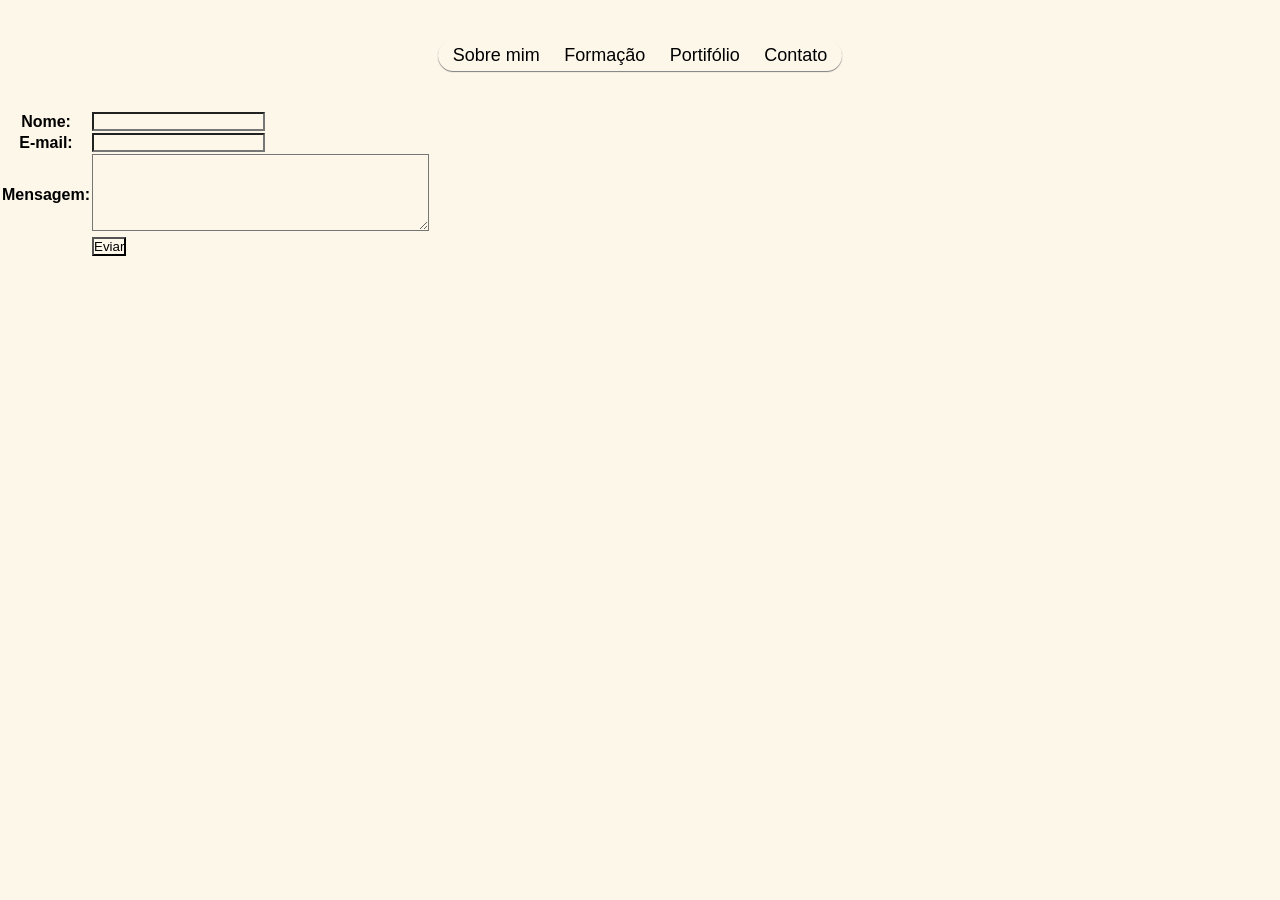
==== contact.html @ 9f9927b4 "First Commit Main pages created. Style of the about-me and education pages. Proper implementation of" ====
<!DOCTYPE html>
<html lang="en">
<head>
    <meta charset="UTF-8">
    <meta name="viewport" content="width=device-width, initial-scale=1.0">
    <title>Contato</title>

    <link rel="stylesheet" href="css/contact.css">
    <link rel="stylesheet" href="css/header.css">
    <link rel="stylesheet" href="css/global.css">
</head>
<body>
    
    <div id="header"></div>

    <div>
        <form id="contact-form">
            <table>
                <tr>
                    <th><label for="name">Nome:</label></th>
                    <td><input type="text" name="name" id="name" required></td>
                </tr>
                <tr>
                    <th><label for="email">E-mail:</label></th>
                    <td><input type="email" name="email" id="email" required></td>
                </tr>
                <tr>
                    <th><label for="msg">Mensagem:</label></th>
                    <td><textarea name="msg" id="msg" rows="5" cols="40" required></textarea></td>
                </tr>
                <tr>
                    <th></td>
                    <td><button type="submit">Eviar</button></td>
                </tr>
            </table>
        </form>

    </div>

    
    <script src="js/load-components.js"></script>
    <script src="js/contact.js"></script>
</body>
</html>
---- css/header.css ----
header {
    padding: 15px;
    display: flex;
    justify-content: center;
    align-items: center;
    height: 80px;
    
}

nav {
    margin: 10px;
    padding: 5px;
    border-radius: 20px;
    box-shadow: 0px 1px 1px 0px rgb(126, 126, 126);
}

header a{
    text-decoration:  none;
    font-size: 18px;
    margin: 10px;
}

header a:hover {
     box-shadow: 0px 1px 1px 0px rgb(126, 126, 126);
}

@media screen and (max-width: 600px) {
    header {
        padding: 0;
        display: flex;
        justify-content: center;
        align-items: center;
        height: 90px;
        
    }

    nav {
        margin: 0px;
        padding: 4px;
        border-radius: 20px;
        box-shadow: 0px 1px 1px 0px rgb(126, 126, 126);
    }

    header a{
        text-decoration:  none;
        font-size: 18px;
        margin: 10px;
    }

    header a:hover {
        box-shadow: 0px 1px 1px 0px rgb(126, 126, 126);
    }
}
---- css/global.css ----
* {
    margin: 0;
    padding: 0;
    background: #fdf7ea;
    font-family: sans-serif;
    color: #000000;
}
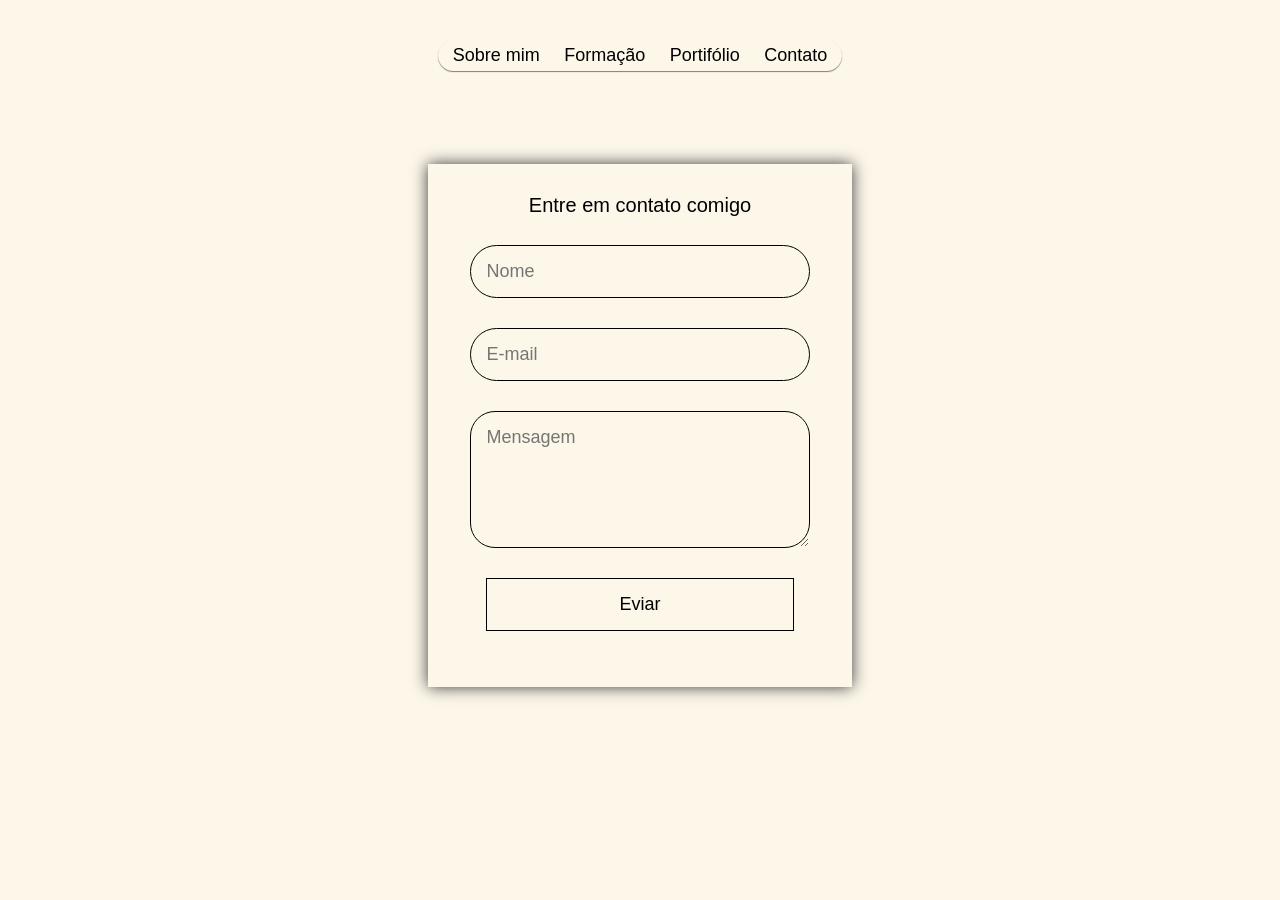
==== commit 0a386d9a: "Update pages Add style to contact page, update education page and about-me page" ====
--- a/contact.html
+++ b/contact.html
@@ -13,29 +13,22 @@
     
     <div id="header"></div>
 
-    <div>
-        <form id="contact-form">
-            <table>
-                <tr>
-                    <th><label for="name">Nome:</label></th>
-                    <td><input type="text" name="name" id="name" required></td>
-                </tr>
-                <tr>
-                    <th><label for="email">E-mail:</label></th>
-                    <td><input type="email" name="email" id="email" required></td>
-                </tr>
-                <tr>
-                    <th><label for="msg">Mensagem:</label></th>
-                    <td><textarea name="msg" id="msg" rows="5" cols="40" required></textarea></td>
-                </tr>
-                <tr>
-                    <th></td>
-                    <td><button type="submit">Eviar</button></td>
-                </tr>
-            </table>
-        </form>
+    <section>
+        <div class="contact-area">
 
-    </div>
+            <p class="mensage-contact">Entre em contato comigo</p>
+            <br>
+
+            <form id="contact-form" class="flex">
+                <input type="text" class="form-input" name="name" id="name" placeholder="Nome" required>
+                <input type="email" class="form-input" name="email" id="email" placeholder="E-mail" required>
+                <textarea name="msg" class="form-input" id="msg" rows="5" cols="40" placeholder="Mensagem" required></textarea>
+                <button type="submit" class="form-input">Eviar</button>
+            </form>
+            <br>
+            <br>
+        </div>
+    </section>
 
     
     <script src="js/load-components.js"></script>
--- a/css/contact.css
+++ b/css/contact.css
@@ -0,0 +1,69 @@
+
+
+section {
+    margin: 0;
+    height: 70vh;
+
+    display: flex;
+    justify-content: center; 
+    align-items: center;
+}
+
+
+
+.contact-area {
+    padding: 20px;
+    width: 30%;
+    height: auto;
+    box-shadow: 0 0 15px #3a3a3a;
+}
+
+.mensage-contact {
+    text-align: center;
+    font-size: 20px;
+    padding: 10px;
+}
+
+.flex {
+    display: flex;
+    flex-direction: column;
+    justify-content: center; 
+    align-items: center;
+    gap: 30px;
+
+    
+}
+
+.form-input {
+    width: 80%;
+    padding: 15px;
+    font-size: 18px;
+    border: 1px solid #000000;
+    
+
+    
+}
+
+input {
+    border-radius: 50px;
+}
+
+textarea {
+    border-radius: 25px;
+}
+
+button {
+    width: 10;
+    padding: 0px;
+}
+
+
+@media screen and (max-width: 950px) {
+    
+    .contact-area {
+        width: 70%;
+    }
+
+
+
+}
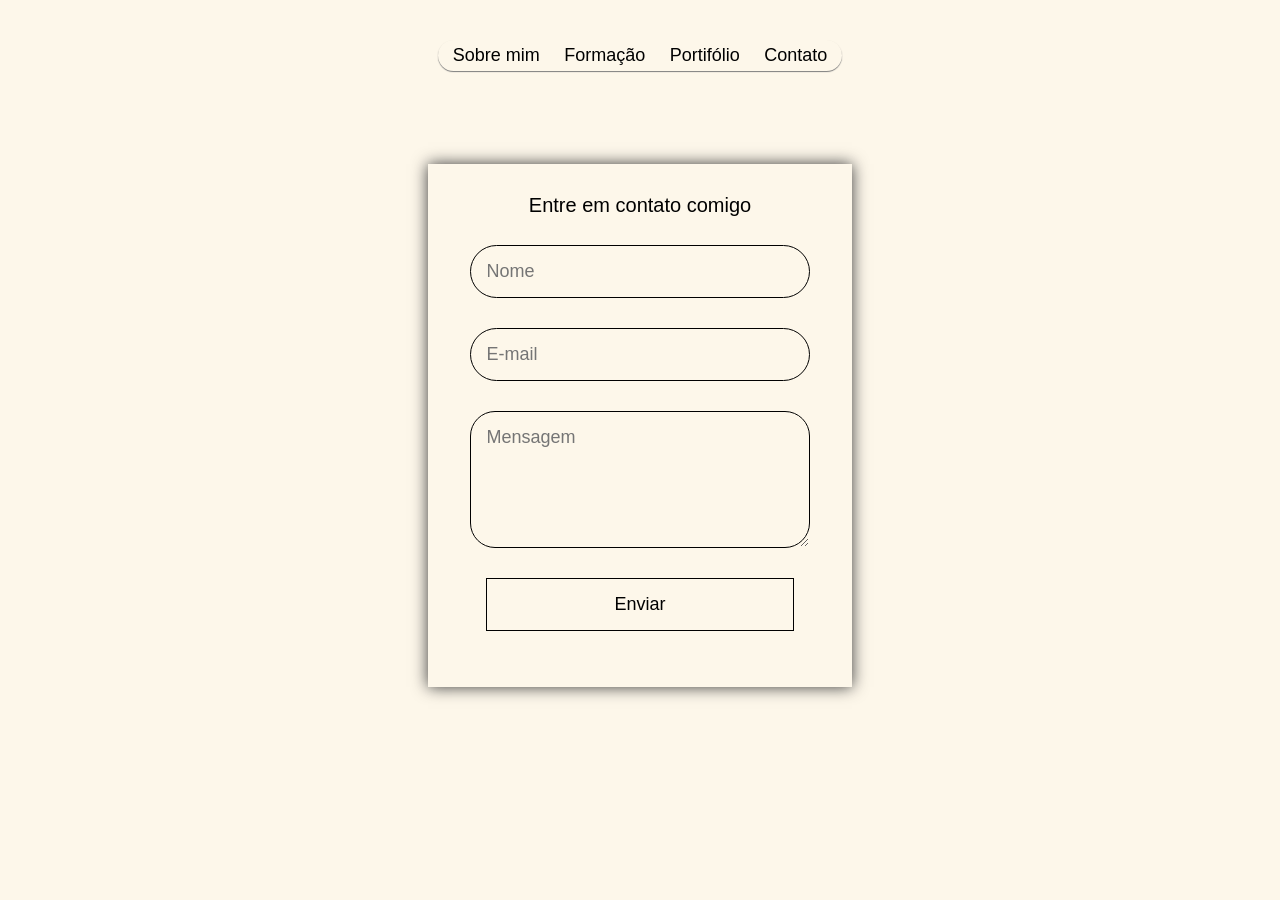
==== commit e19637b9: "Update Contact style update. Education Update" ====
--- a/contact.html
+++ b/contact.html
@@ -21,15 +21,17 @@
 
             <form id="contact-form" class="flex">
                 <input type="text" class="form-input" name="name" id="name" placeholder="Nome" required>
-                <input type="email" class="form-input" name="email" id="email" placeholder="E-mail" required>
-                <textarea name="msg" class="form-input" id="msg" rows="5" cols="40" placeholder="Mensagem" required></textarea>
-                <button type="submit" class="form-input">Eviar</button>
+                <input type="email" class="form-input" name="email" id="email" placeholder="E-mail" maxlength="100" required>
+                <textarea name="msg" class="form-input" id="msg" rows="5" cols="40" placeholder="Mensagem" maxlength="200" minlength="20" required></textarea>
+                <button type="submit" class="form-input">Enviar</button>
             </form>
             <br>
             <br>
         </div>
     </section>
 
+
+
     
     <script src="js/load-components.js"></script>
     <script src="js/contact.js"></script>
